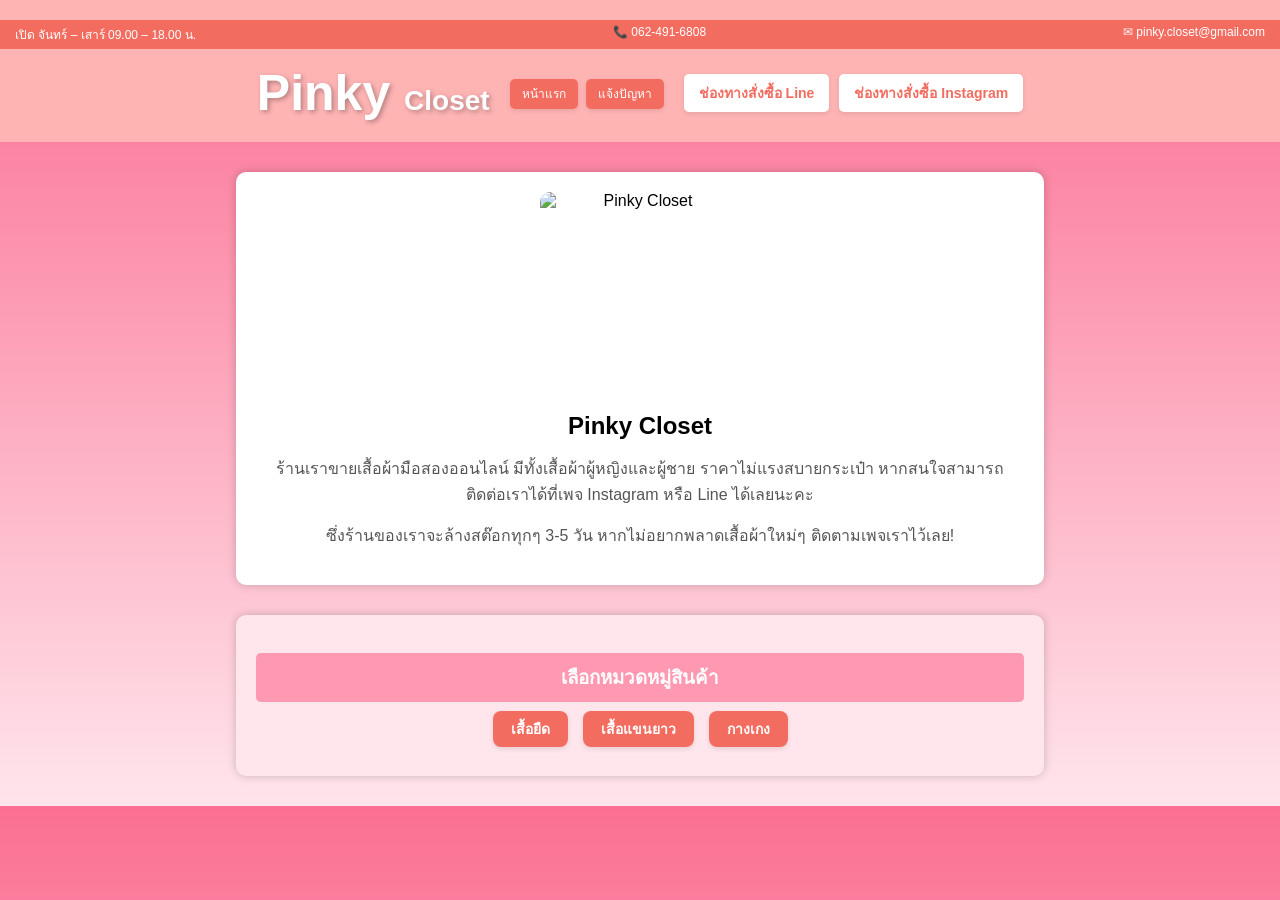
==== index.html @ 302a3730 "Add files via upload" ====
<!DOCTYPE html>
<html lang="th">
<head>
  <meta charset="UTF-8">
  <meta name="viewport" content="width=device-width, initial-scale=1.0">
  <link rel="stylesheet" href="styles24.css">
  <title>Pinky Closet</title>
</head>
<body>

<header>
  <div class="top-bar">
    <span>เปิด จันทร์ – เสาร์ 09.00 – 18.00 น.</span>
    <span>📞 062-491-6808</span>
    <span>✉ pinky.closet@gmail.com</span>
  </div>

  <div class="navbar">
    <div class="logo">
      Pinky <span>Closet</span>
    </div>

    <ul class="menu">
      <li><a href="#" class="btn-solid">หน้าแรก</a></li>
      <li><a href="#" class="btn-solid">แจ้งปัญหา</a></li>
    </ul>

    <div class="nav-buttons">
      <a href="https://line.me/ti/p/G8GNcJH4ya" class="btn-solid">ช่องทางสั่งซื้อ Line</a>
      <a href="https://www.instagram.com/pinky_closet2" class="btn-solid">ช่องทางสั่งซื้อ Instagram</a>
    </div>
</header>

  <section class="profile">
    <img src="pinkycloset.png" alt="Pinky Closet">
    <h2>Pinky Closet</h2>
    <p>ร้านเราขายเสื้อผ้ามือสองออนไลน์ มีทั้งเสื้อผ้าผู้หญิงและผู้ชาย ราคาไม่แรงสบายกระเป๋า หากสนใจสามารถติดต่อเราได้ที่เพจ Instagram หรือ Line ได้เลยนะคะ </p>
    <p>ซึ่งร้านของเราจะล้างสต๊อกทุกๆ 3-5 วัน หากไม่อยากพลาดเสื้อผ้าใหม่ๆ ติดตามเพจเราไว้เลย!</p>
  </section>

  <section class="product-menu">
    <h3>เลือกหมวดหมู่สินค้า</h3>
    <ul>
      <li><a href="#tshirts">เสื้อยืด</a></li>
      <li><a href="#longsleeves">เสื้อแขนยาว</a></li>
      <li><a href="#pants">กางเกง</a></li>
    </ul>
  </section>

</body>
</html>
---- styles24.css ----
body {
  font-family: Arial, sans-serif;
  background: linear-gradient(to bottom,#FB6F92, #FFE5EC);
  margin: 0;
  text-align: center;
}

a {
  text-decoration: none;
}
.top-bar {
  background: #f36c60;
  color: white;
  font-size: 12px;
  padding: 5px 15px;
  display: flex;
  justify-content: space-between;
  margin: 0 auto;
}

header {
  background-color: #FFB4B4;
  color: white;
  padding: 20px 0;
}

.navbar {
  display: flex;
  align-items: center;
  justify-content: center;
  gap: 20px;
  flex-wrap: wrap;
  margin-top: 15px;
}

.logo {
  font-size: 50px;
  font-weight: bold;
  color: white;
  text-shadow: 2px 2px 5px rgba(0,0,0,0.3);
}

.logo span {
  font-size: 28px;
  font-weight: bold;
}

.menu {
  list-style: none;
  display: flex;
  gap: 8px;
  padding: 0;
  margin: 0;
}

.menu li a {
  background: #f36c60;
  color: white;
  padding: 8px 12px;
  border-radius: 5px;
  font-size: 12px;
  box-shadow: 0 2px 5px rgba(0,0,0,0.1);
  transition: background 0.3s;
}

.menu li a:hover {
  background: #e04f4f;
}

.nav-buttons {
  display: flex;
  gap: 10px;
  flex-wrap: wrap;
}

.nav-buttons a {
  background: white;
  color: #f36c60;
  padding: 8px 15px;
  border-radius: 5px;
  font-weight: bold;
  font-size: 14px;
  box-shadow: 0 2px 5px rgba(0,0,0,0.1);
  transition: background 0.3s;
}

.nav-buttons a:hover {
  background: #ffe6ec;
}

.profile {
  width: 60%;
  margin: 30px auto;
  padding: 20px;
  background: #fff;
  border-radius: 10px;
  box-shadow: 0 0 10px rgba(0,0,0,0.2);
  text-align: center;
}

.profile img {
  display: block;
  margin: 0 auto 15px;
  width: 200px;
  height: 200px;
  border-radius: 10px;
  object-fit: cover;
}

.profile h2 {
  margin-bottom: 10px;
}

.profile p {
  color: #555;
  line-height: 1.6;
}

.product-menu {
  width: 60%;
  margin: 30px auto;
  padding: 20px;
  background: #ffe6ec;
  border-radius: 10px;
  box-shadow: 0 0 10px rgba(0,0,0,0.2);
  text-align: center;
}

.product-menu h3 {
  background-color: #ff99b2;
  color: white;
  padding: 10px;
  border-radius: 5px;
  margin-bottom: 15px;
}

.product-menu ul {
  list-style: none;
  padding: 0;
  display: flex;
  justify-content: center;
  gap: 15px;
  flex-wrap: wrap;
}

.product-menu ul li a {
  background: #f36c60;
  color: white;
  padding: 10px 18px;
  border-radius: 8px;
  font-weight: bold;
  font-size: 14px;
  box-shadow: 0 2px 5px rgba(0,0,0,0.1);
  transition: background 0.3s;
}

.product-menu ul li a:hover {
  background: #e04f4f;
}
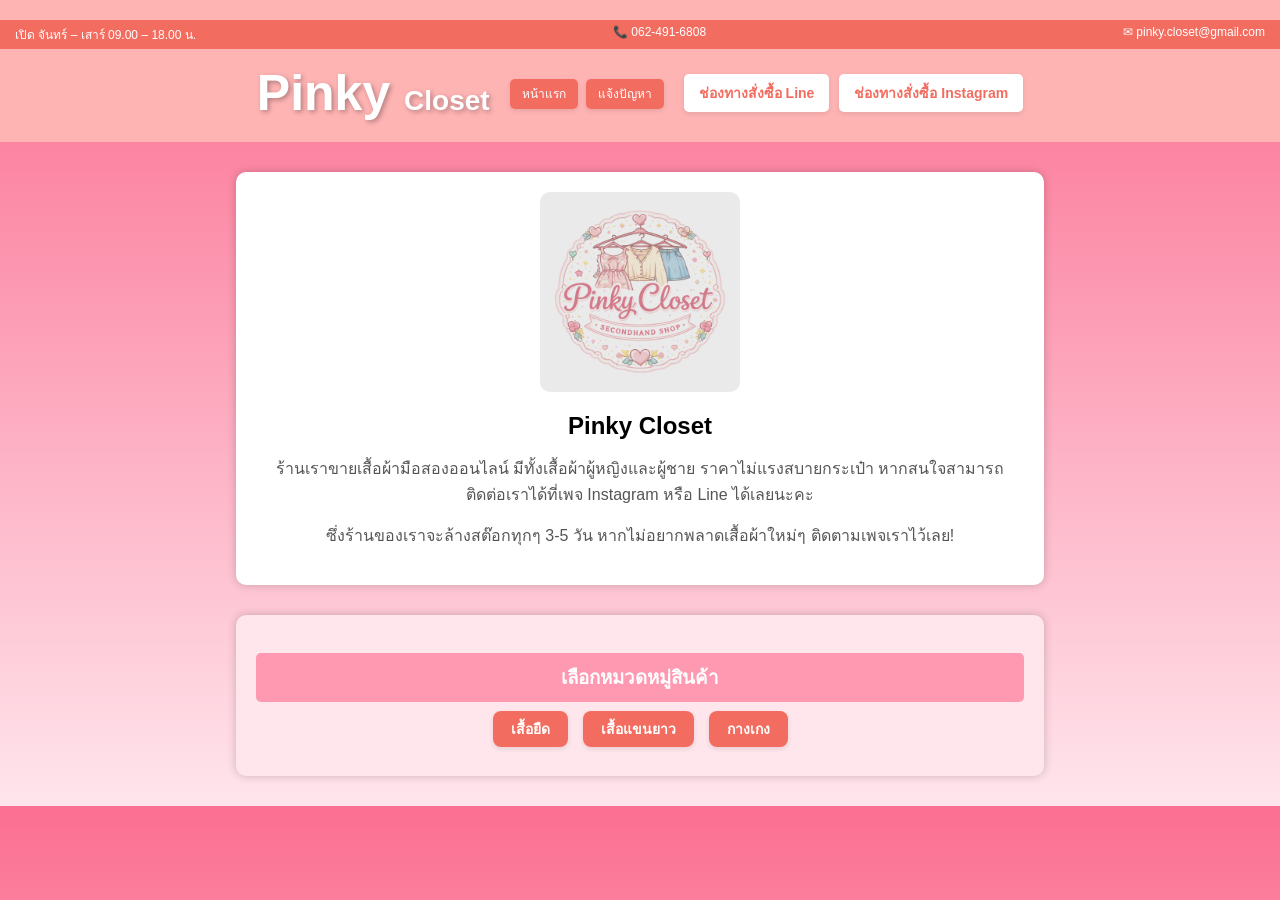
==== commit f19612eb: "Update index.html" ====
--- a/index.html
+++ b/index.html
@@ -32,7 +32,7 @@
 </header>
 
   <section class="profile">
-    <img src="pinkycloset.png" alt="Pinky Closet">
+    <img src="pinkycloset.jpg" alt="Pinky Closet">
     <h2>Pinky Closet</h2>
     <p>ร้านเราขายเสื้อผ้ามือสองออนไลน์ มีทั้งเสื้อผ้าผู้หญิงและผู้ชาย ราคาไม่แรงสบายกระเป๋า หากสนใจสามารถติดต่อเราได้ที่เพจ Instagram หรือ Line ได้เลยนะคะ </p>
     <p>ซึ่งร้านของเราจะล้างสต๊อกทุกๆ 3-5 วัน หากไม่อยากพลาดเสื้อผ้าใหม่ๆ ติดตามเพจเราไว้เลย!</p>
@@ -48,4 +48,4 @@
   </section>
 
 </body>
-</html>+</html>
